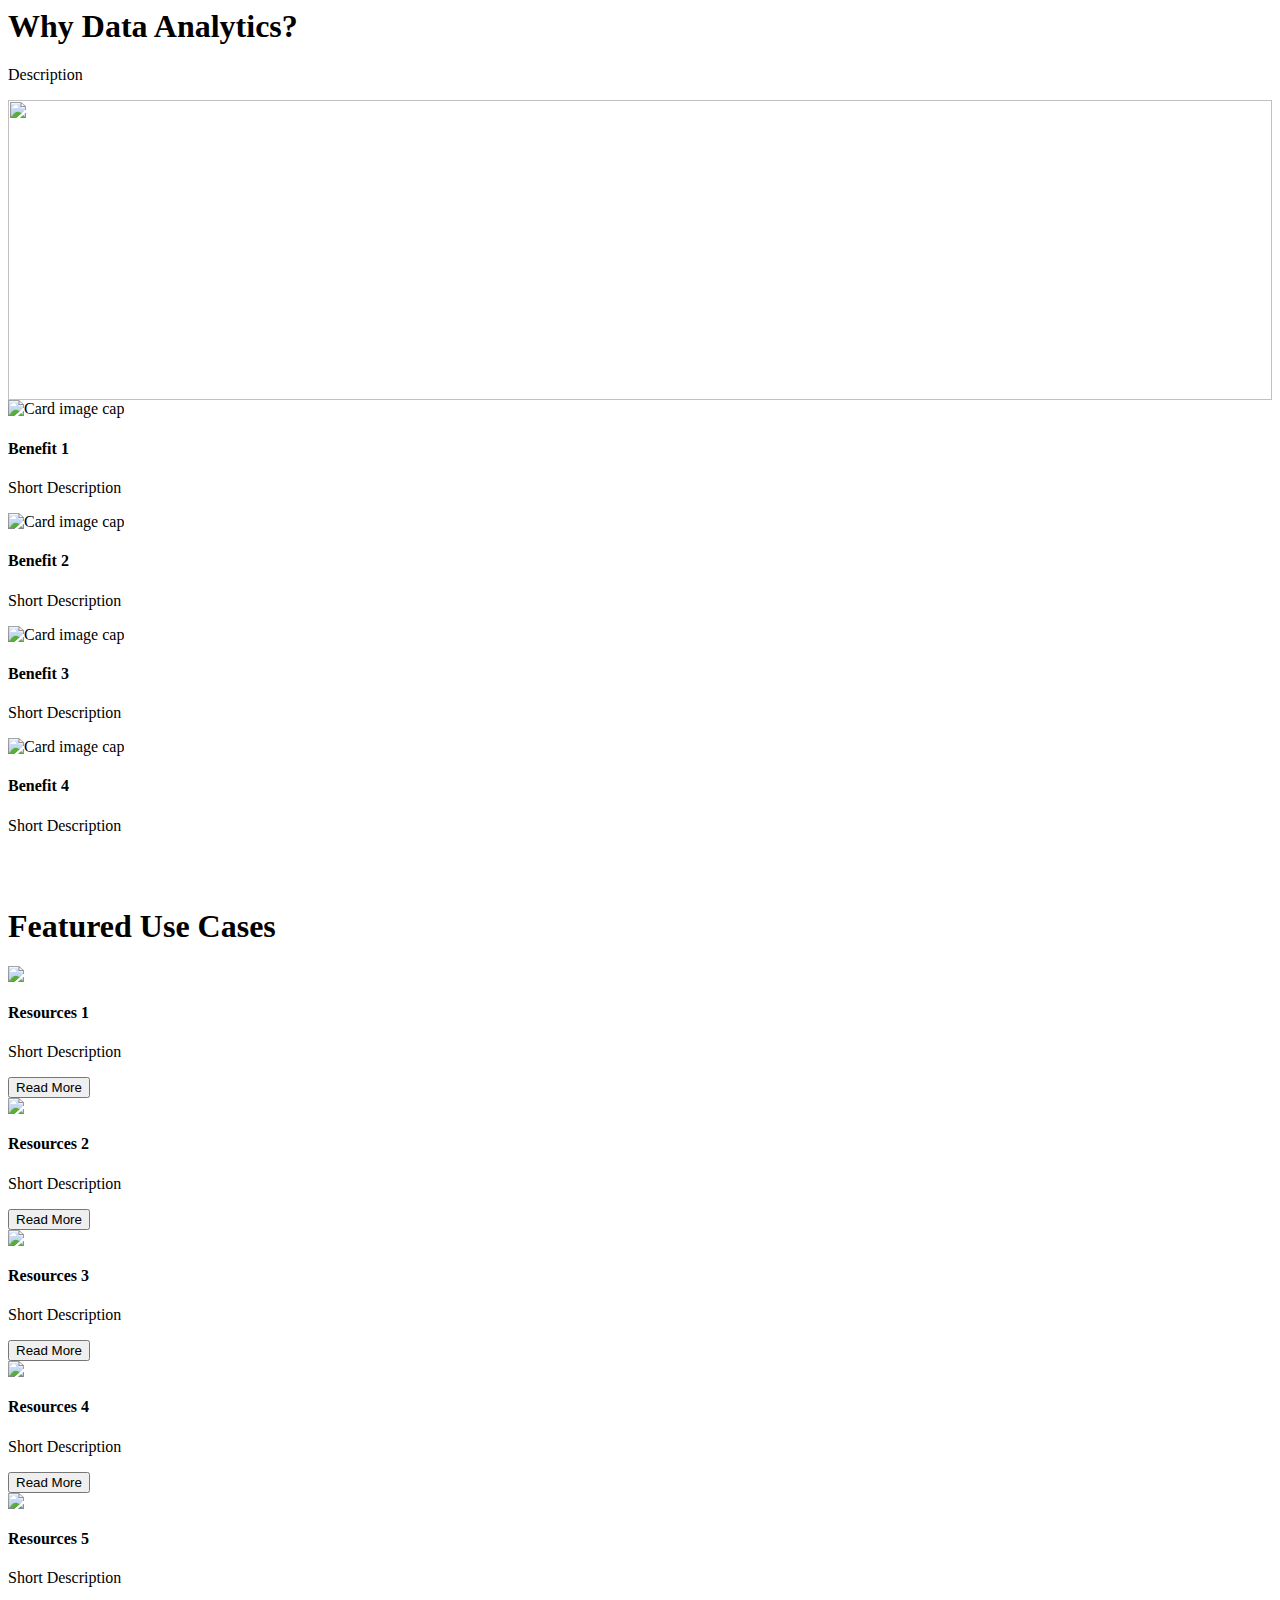
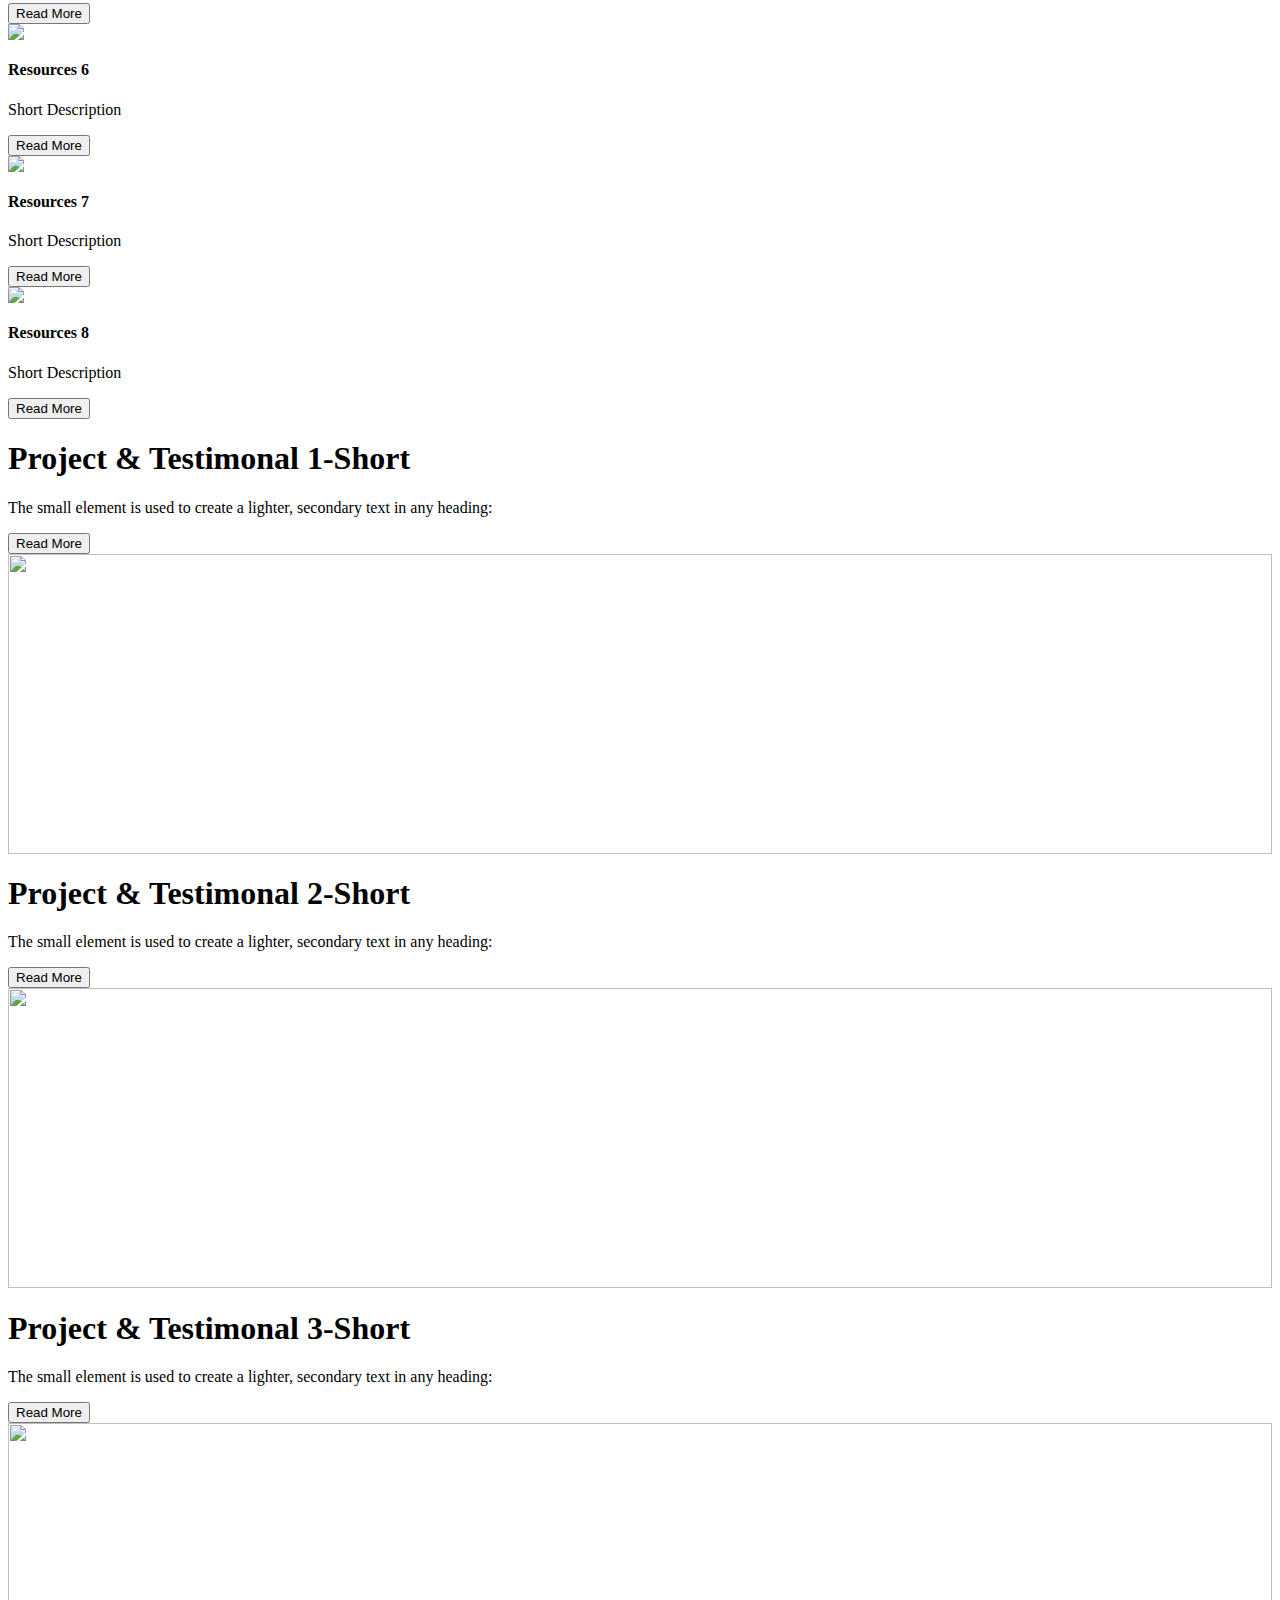
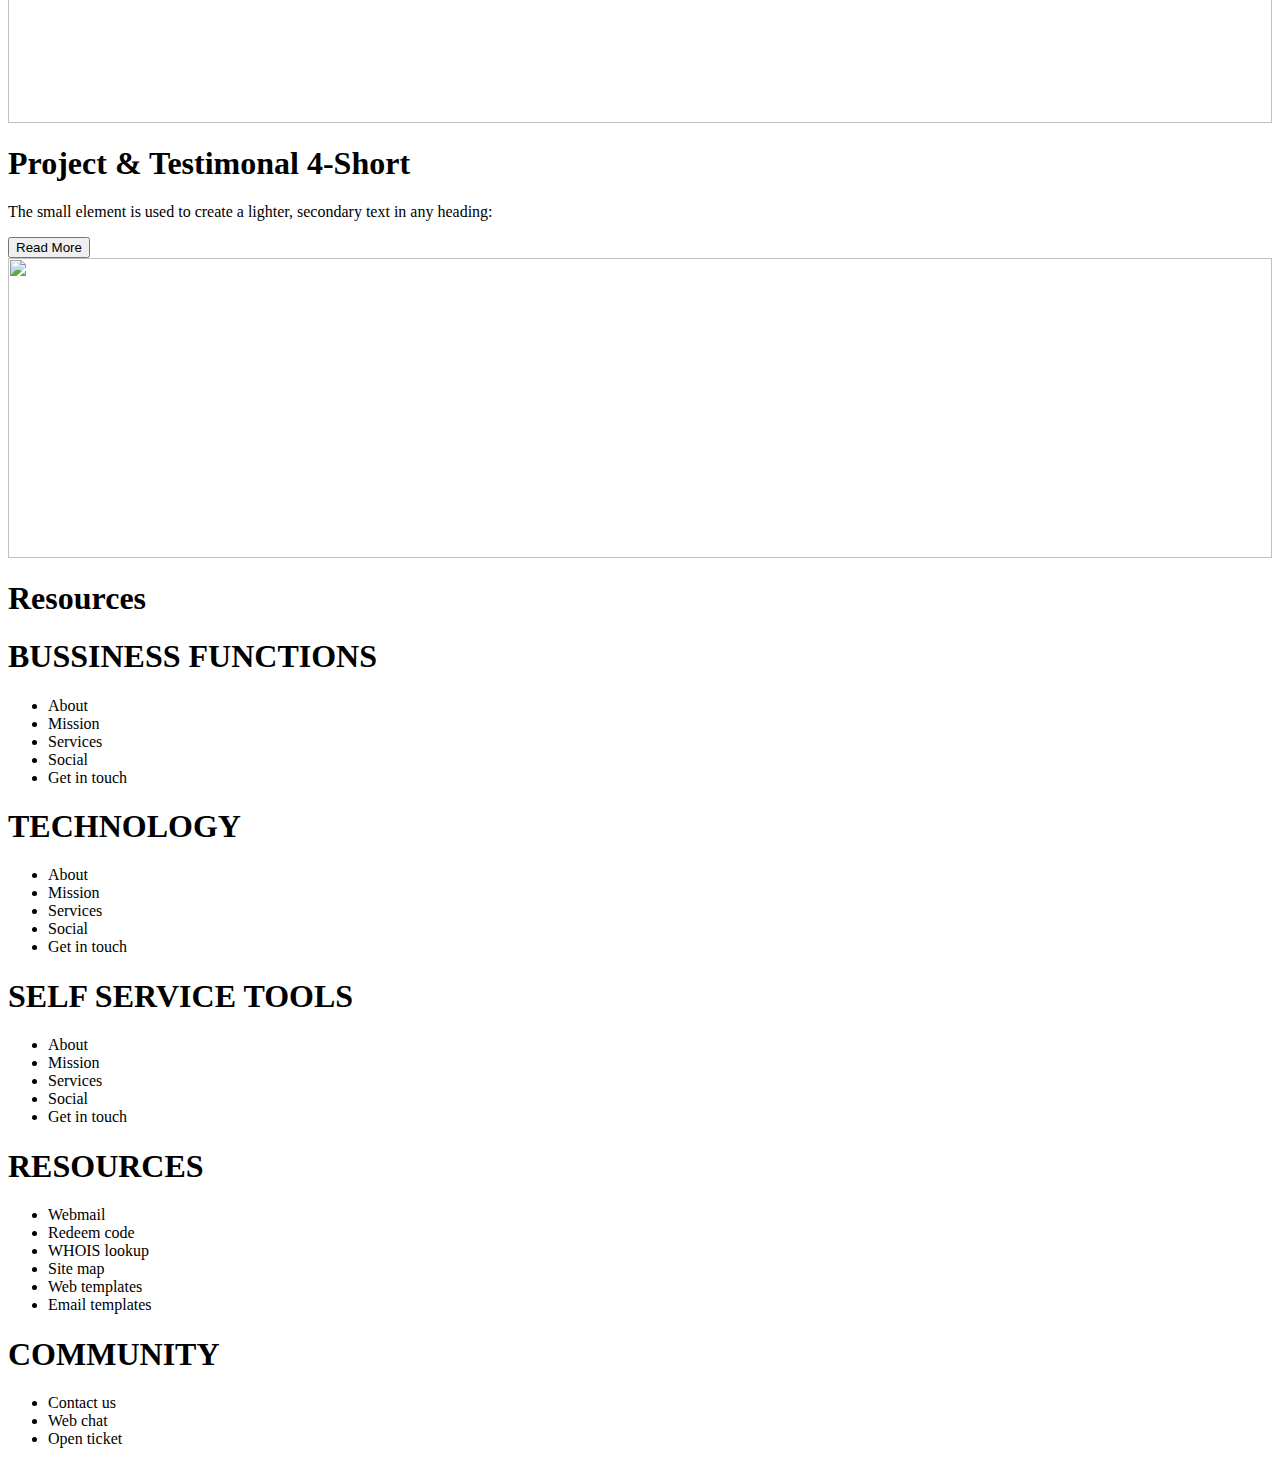
==== homescreen.component.html @ 533d82e9 "Add files via upload" ====
<html lang="en">
    <body>
        <div class="container">
            <div class="row">
              <div class="col-8">
                <h1>Why Data Analytics?</h1>
             

                <p>Description</p>       

            </div>
              <div class="col-4">
            
                <img src="https://learning.naukri.com/articles/wp-content/uploads/sites/11/2020/06/analytics_binary_code_network_digital-transformation-100777428-large.jpg" class="mx-auto" style="width:100%"  height="300">

            </div>
            </div>
              <div class="container">
              <div class="card-deck">

              <div class="row">
              <div class="col-sm-3">
                <div class="card1">
                    <img class="card-img-top img-fluid" src="https://miro.medium.com/max/702/1*Ra02AqsQlC0KV229EvM98g.png" alt="Card image cap">
                    <div class="card-block">
                        <h4 class="card-title text-center">Benefit 1</h4>
                        <p class="card-text text-center">Short Description</p>
                    </div>
                </div>
            </div>
            <div class="col-sm-3">
                <div class="card1">
                    <img class="card-img-top img-fluid" src="https://miro.medium.com/max/702/1*Ra02AqsQlC0KV229EvM98g.png" alt="Card image cap">
                    <div class="card-block">
                        <h4 class="card-title text-center">Benefit 2</h4>
                        <p class="card-text text-center">Short Description</p>
                    </div>
                </div>
            </div>
            <div class="col-sm-3">
                <div class="card1">
                    <img class="card-img-top img-fluid" src="https://miro.medium.com/max/702/1*Ra02AqsQlC0KV229EvM98g.png" alt="Card image cap">
                    <div class="card-block">
                        <h4 class="card-title text-center">Benefit 3</h4>
                        <p class="card-text text-center">Short Description</p>
                    </div>
                </div>
            </div>
            <div class="col-sm-3">
                <div class="card1">
                    <img class="card-img-top img-fluid" src="https://miro.medium.com/max/702/1*Ra02AqsQlC0KV229EvM98g.png" alt="Card image cap">
                    <div class="card-block">
                        <h4 class="card-title text-center">Benefit 4</h4>
                        <p class="card-text text-center">Short Description</p>
                    </div>
                </div>
            </div>
        </div>
            </div>
            </div>
<br>
<br>
            <div class="jumbotron">
            <div class="container-fluid">				
	<div class="row">
		<h1>Featured Use Cases</h1>
		<div class="col-sm-12">
			
			<div id="inam" class="carousel slide" data-interval="false">
				<div class="carousel-inner">
					<div class="carousel-item active">
						 <div class="container-fluid">
						 	<div class="row">
								<div class="card-deck">
								
						 		<div class="col-sm-12 col-lg-3">
									 	<div class="card">
						 				<img src="https://images.idgesg.net/images/article/2020/02/data_analytics_risk_assessment_tracking_trends_graphs_by_ipopba_gettyimages-1150397416_2400x1600-100828857-large.jpg" class="card-img-top">
						 				<div class="card-body">
						 					<h4 class="card-title">Resources 1</h4>
						 					<p class="card-text">Short Description</p>
						 					<button type="button" class="btn btn-warning">Read More</button>
						 					
						 				</div>
						 				
						 			</div>
						 			
						 		</div>
						 		<div class="col-sm-12 col-lg-3">
						 			<div class="card">
						 				<img src="https://images.idgesg.net/images/article/2020/02/data_analytics_risk_assessment_tracking_trends_graphs_by_ipopba_gettyimages-1150397416_2400x1600-100828857-large.jpg" class="card-img-top">
						 				<div class="card-body">
						 					<h4 class="card-title">Resources 2</h4>
						 					<p class="card-text">Short Description</p>
						 					<button type="button" class="btn btn-warning">Read More</button>
						 					
						 				</div>
						 				
						 			</div>
						 			
								 </div>
								 <div class="col-sm-12 col-lg-3">
									<div class="card">
										<img src="https://images.idgesg.net/images/article/2020/02/data_analytics_risk_assessment_tracking_trends_graphs_by_ipopba_gettyimages-1150397416_2400x1600-100828857-large.jpg" class="card-img-top">
										<div class="card-body">
											<h4 class="card-title">Resources 3</h4>
											<p class="card-text">Short Description</p>
											<button type="button" class="btn btn-warning">Read More</button>
											
										</div>
										
									</div>
									
								</div>
						 		<div class="col-sm-12 col-lg-3">
						 			<div class="card">
						 				<img src="https://images.idgesg.net/images/article/2020/02/data_analytics_risk_assessment_tracking_trends_graphs_by_ipopba_gettyimages-1150397416_2400x1600-100828857-large.jpg" class="card-img-top">
						 				<div class="card-body">
						 					<h4 class="card-title">Resources 4</h4>
						 					<p class="card-text">Short Description</p>
						 					<button type="button" class="btn btn-warning">Read More</button>
						 					
						 				</div>
						 				
						 			</div>
						 			
						 		</div>
						 		
						 	</div>
						 	</div>
						 </div>

						
					</div>
					<div class="carousel-item">
						 <div class="container-fluid">
						 	<div class="row">
								<div class="card-deck">
						 		<div class="col-sm-12 col-lg-3">
						 			<div class="card">
						 				<img src="https://images.idgesg.net/images/article/2020/02/data_analytics_risk_assessment_tracking_trends_graphs_by_ipopba_gettyimages-1150397416_2400x1600-100828857-large.jpg" class="card-img-top">
						 				<div class="card-body">
						 					<h4 class="card-title">Resources 5</h4>
						 					<p class="card-text">Short Description</p>
						 					<button type="button" class="btn btn-warning">Read More</button>
						 					
						 				</div>
						 				
						 			</div>
						 			
						 		</div>
						 		<div class="col-sm-12 col-lg-3">
						 			<div class="card">
						 				<img src="https://images.idgesg.net/images/article/2020/02/data_analytics_risk_assessment_tracking_trends_graphs_by_ipopba_gettyimages-1150397416_2400x1600-100828857-large.jpg" class="card-img-top">
						 				<div class="card-body">
						 					<h4 class="card-title">Resources 6</h4>
						 					<p class="card-text">Short Description</p>
						 					<button type="button" class="btn btn-warning">Read More</button>
						 					
						 				</div>
						 				
						 			</div>
						 			
								 </div>
								 <div class="col-sm-12 col-lg-3">
									<div class="card">
										<img src="https://images.idgesg.net/images/article/2020/02/data_analytics_risk_assessment_tracking_trends_graphs_by_ipopba_gettyimages-1150397416_2400x1600-100828857-large.jpg" class="card-img-top">
										<div class="card-body">
											<h4 class="card-title">Resources 7</h4>
											<p class="card-text">Short Description</p>
											<button type="button" class="btn btn-warning">Read More</button>
											
										</div>
										
									</div>
									
								</div>
						 		<div class="col-sm-12 col-lg-3">
						 			<div class="card">
						 				<img src="https://images.idgesg.net/images/article/2020/02/data_analytics_risk_assessment_tracking_trends_graphs_by_ipopba_gettyimages-1150397416_2400x1600-100828857-large.jpg" class="card-img-top">
						 				<div class="card-body">
						 					<h4 class="card-title">Resources 8</h4>
						 					<p class="card-text">Short Description</p>
						 					<button type="button" class="btn btn-warning">Read More</button>
						 					
						 				</div>
						 				
						 			</div>
						 			
						 		</div>
						 		
						 	</div>
						 	</div>
						 </div>

						
					</div>
					
				</div>
				<a href="#inam" class="carousel-control-prev" data-slide="prev">
					<span class="carousel-control-prev-icon"></span>
				</a>
				<a href="#inam" class="carousel-control-next" data-slide="next">
					<span class="carousel-control-next-icon"></span>
				</a>
				
			</div>
			
		</div>
		
	</div>
</div>
</div>
<div class="container-fluid">

<div class="row">
	<div class="col-8">
	  <h1>Project & Testimonal 1-Short</h1>
   

	  <p>The small element is used to create a lighter, secondary text in any heading:</p>  
	  <button type="button" class="btn btn-success">Read More</button>
     

  </div>
	<div class="col-4">
  
	  <img src="https://arizent.brightspotcdn.com/dims4/default/f88c7f2/2147483647/strip/true/crop/510x345+0+0/resize/510x345!/quality/90/?url=https%3A%2F%2Farizent.brightspotcdn.com%2F82%2Ff7%2F4db77e6a4e7d85cb3c363ae70723%2Fdata-analytics-22.png" class="mx-auto" style="width:100%"  height="300">

  </div>
  <div class="col-8">
	<h1>Project & Testimonal 2-Short</h1>
 

	<p>The small element is used to create a lighter, secondary text in any heading:</p>     
	
	<button type="button" class="btn btn-success">Read More</button>


</div>
  <div class="col-4">

	<img src="https://arizent.brightspotcdn.com/dims4/default/f88c7f2/2147483647/strip/true/crop/510x345+0+0/resize/510x345!/quality/90/?url=https%3A%2F%2Farizent.brightspotcdn.com%2F82%2Ff7%2F4db77e6a4e7d85cb3c363ae70723%2Fdata-analytics-22.png" class="mx-auto" style="width:100%"  height="300">

</div>
<div class="col-8">
	<h1>Project & Testimonal 3-Short</h1>
 

	<p>The small element is used to create a lighter, secondary text in any heading:</p>  
	<button type="button" class="btn btn-success">Read More</button>
     

</div>
  <div class="col-4">

	<img src="https://arizent.brightspotcdn.com/dims4/default/f88c7f2/2147483647/strip/true/crop/510x345+0+0/resize/510x345!/quality/90/?url=https%3A%2F%2Farizent.brightspotcdn.com%2F82%2Ff7%2F4db77e6a4e7d85cb3c363ae70723%2Fdata-analytics-22.png" class="mx-auto" style="width:100%"  height="300">

</div>
<div class="col-8">
	<h1>Project & Testimonal 4-Short</h1>
 

	<p>The small element is used to create a lighter, secondary text in any heading:</p>    
	<button type="button" class="btn btn-success">Read More</button>
   

</div>
  <div class="col-4">

	<img src="https://arizent.brightspotcdn.com/dims4/default/f88c7f2/2147483647/strip/true/crop/510x345+0+0/resize/510x345!/quality/90/?url=https%3A%2F%2Farizent.brightspotcdn.com%2F82%2Ff7%2F4db77e6a4e7d85cb3c363ae70723%2Fdata-analytics-22.png" class="mx-auto" style="width:100%"  height="300">

</div>
  </div>
</div>

<!-- FOOTER START -->
<div class="footer">

	<div class="contain">
		<div class="col">
			<h1 class="font-weight-bolder">Resources</h1>
		</div>
	<div class="col">
	  <h1>BUSSINESS FUNCTIONS</h1>
	  <ul>
		<li>About</li>
		<li>Mission</li>
		<li>Services</li>
		<li>Social</li>
		<li>Get in touch</li>
	  </ul>
	</div>
	<div class="col">
	  <h1>TECHNOLOGY</h1>
	  <ul>
		<li>About</li>
		<li>Mission</li>
		<li>Services</li>
		<li>Social</li>
		<li>Get in touch</li>
	  </ul>
	</div>
	<div class="col">
	  <h1>SELF SERVICE TOOLS</h1>
	  <ul>
		<li>About</li>
		<li>Mission</li>
		<li>Services</li>
		<li>Social</li>
		<li>Get in touch</li>
	  </ul>
	</div>
	<div class="col">
	  <h1>RESOURCES</h1>
	  <ul>
		<li>Webmail</li>
		<li>Redeem code</li>
		<li>WHOIS lookup</li>
		<li>Site map</li>
		<li>Web templates</li>
		<li>Email templates</li>
	  </ul>
	</div>
	<div class="col">
	  <h1>COMMUNITY</h1>
	  <ul>
		<li>Contact us</li>
		<li>Web chat</li>
		<li>Open ticket</li>
	  </ul>
	</div>
  <div class="clearfix"> </div>
  </div>
  </div>
  <!-- END OF FOOTER -->




          </div>
    </body>
</html>
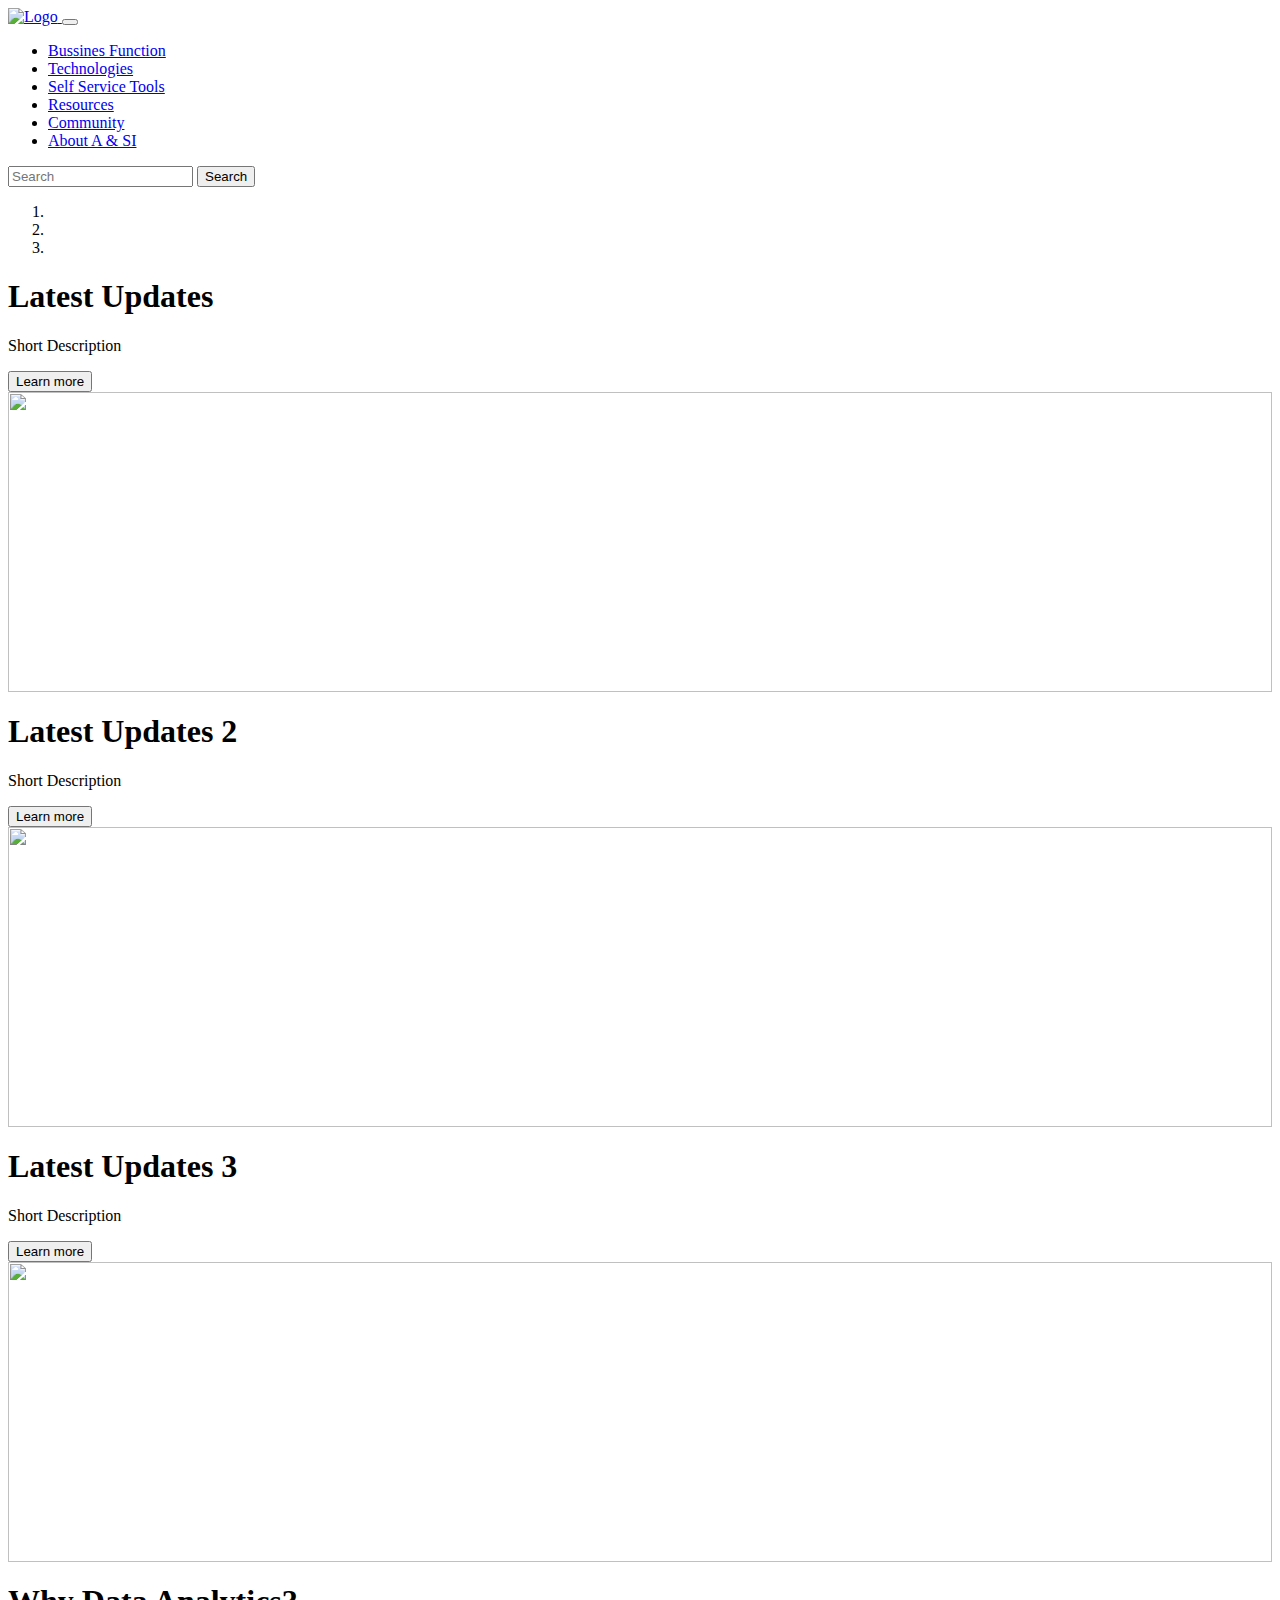
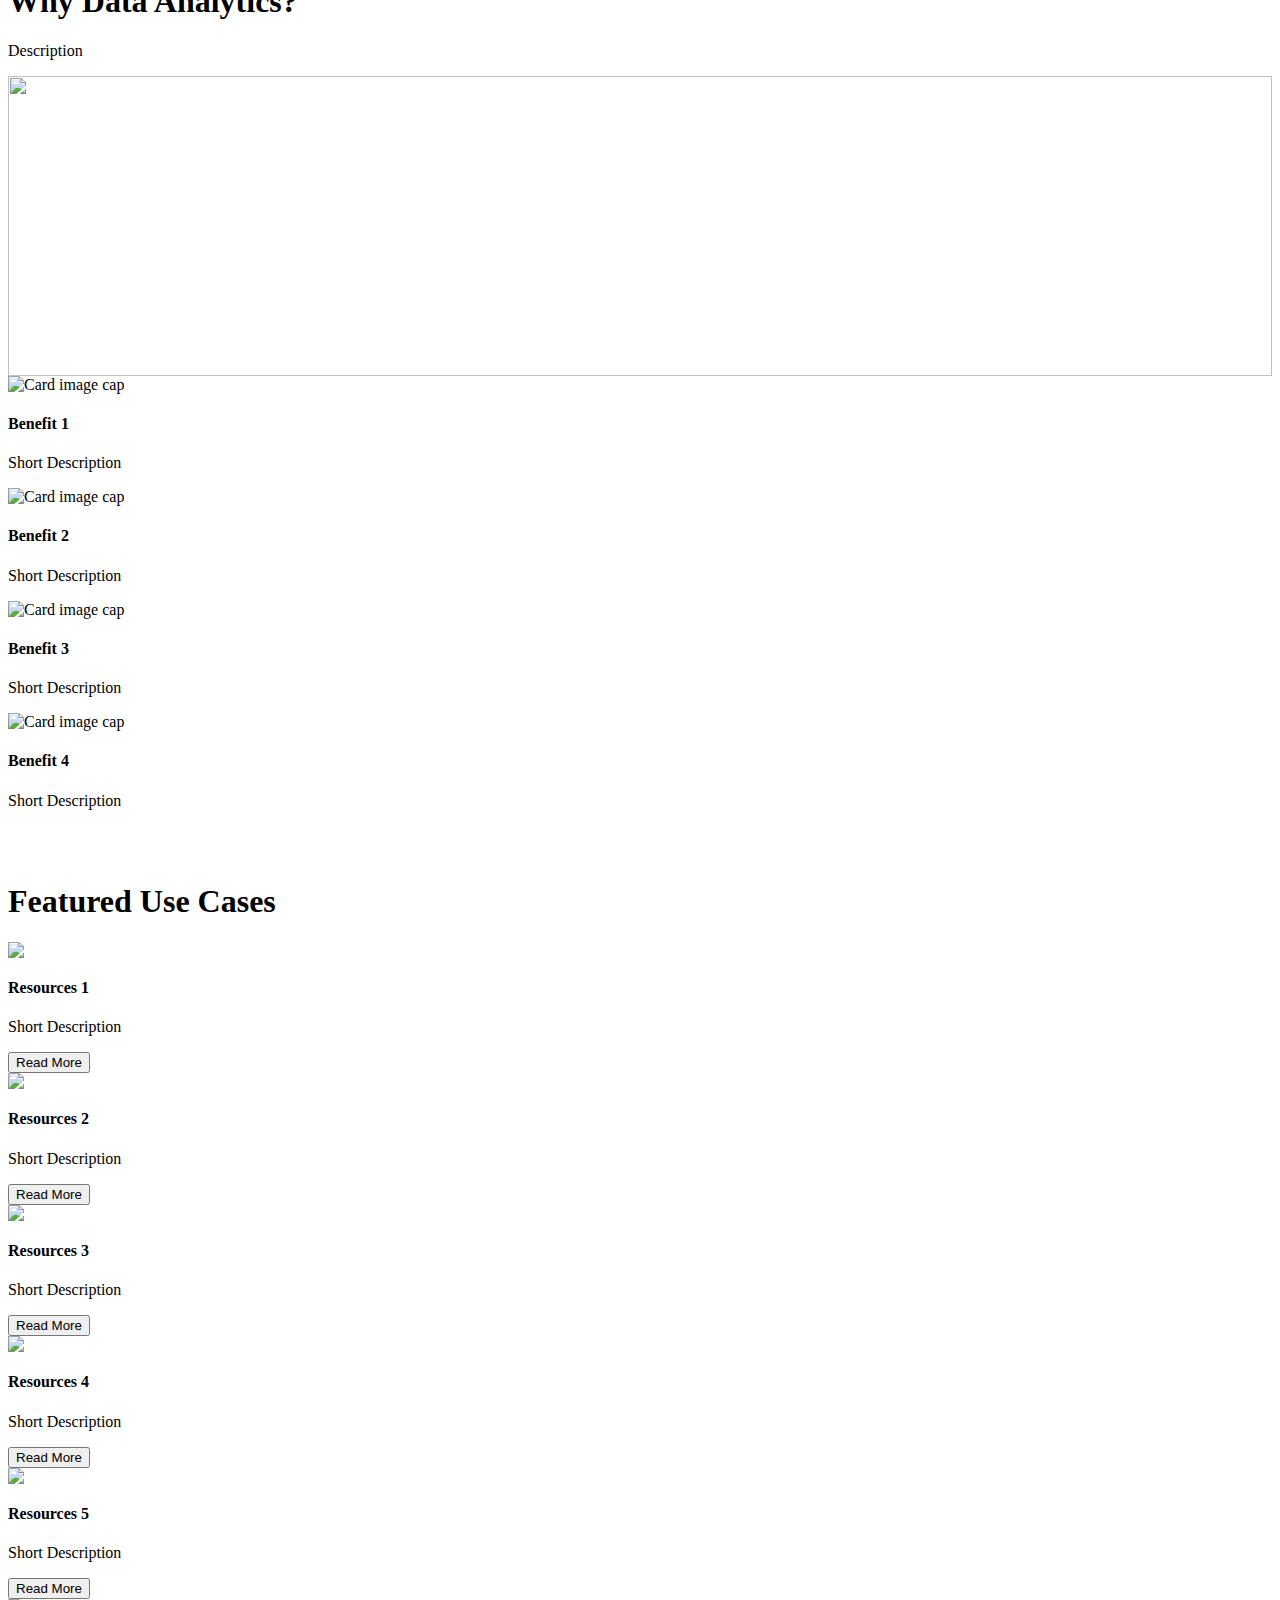
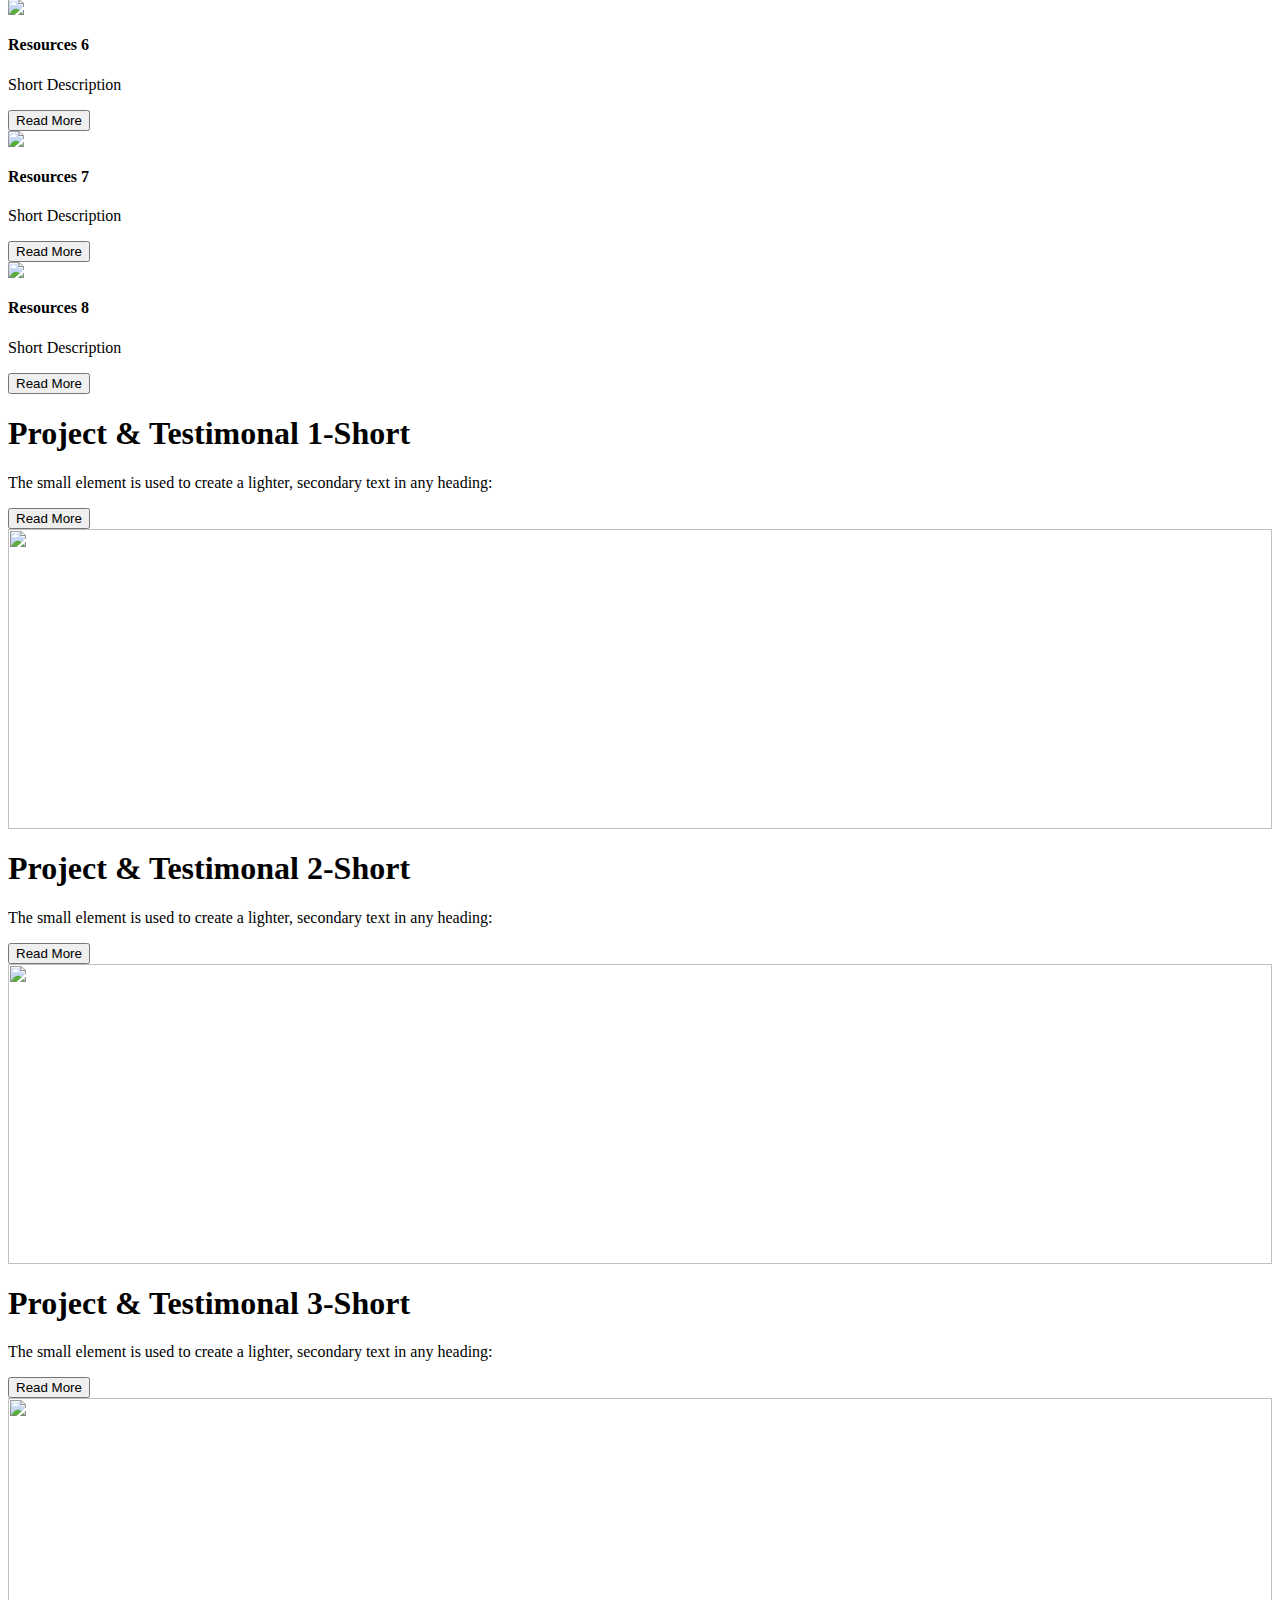
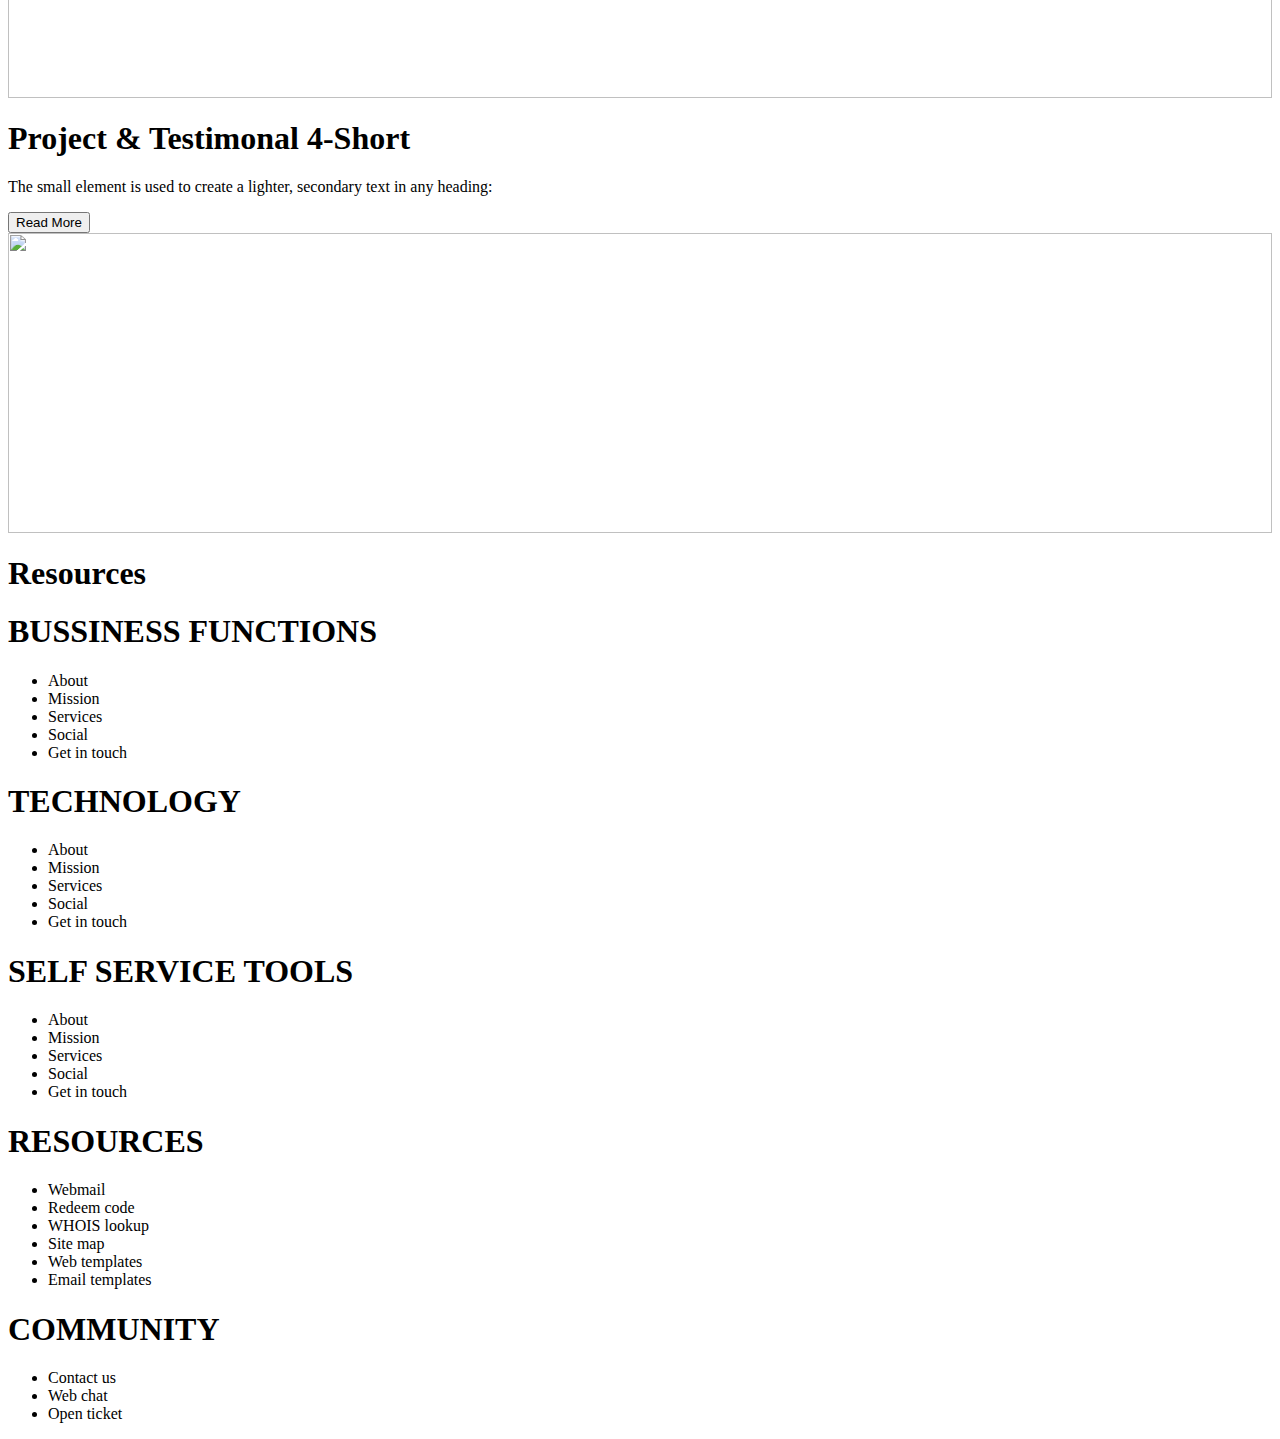
==== commit 3eb35882: "Add files via upload" ====
--- a/homescreen.component.html
+++ b/homescreen.component.html
@@ -1,6 +1,119 @@
 <html lang="en">
     <body>
+			<nav class="navbar navbar-expand-md navbar-dark bg-lignt fixed-top">
+				<a href="#" class="navbar-brand">
+					<img src="https://www.clker.com/cliparts/1/2/b/2/13328194451478668535apple-logo-th.png" alt="Logo">
+				</a>			
+					<button type="button" class="navbar-toggler" data-toggle="collapse" data-target="#collapsibleNavbar" aria-expanded="false" aria-controls="navbar">
+					<span class="navbar-toggler-icon"></span>
+				</button>
+		
+				<div class="navbar-collapse collapse" id="collapsibleNavbar">
+					<ul class="navbar-nav md-auto">
+						<li class="nav-item active">
+						<a href="#" class="nav-link">Bussines Function</a>
+						</li>
+						<li class="nav-item">
+						<a href="#" class="nav-link">Technologies</a>
+						</li>
+						<li class="nav-item">
+						<a href="#" class="nav-link">Self Service Tools</a>
+						</li>
+						<li class="nav-item">
+						<a href="#" class="nav-link">Resources</a>
+						</li>
+						<li class="nav-item ">
+						<a href="#" class="nav-link">Community</a>
+						</li>
+						<li class="nav-item ">
+						<a href="#" class="nav-link">About A & SI</a>
+						</li>
+						</ul>
+		
+	<form class="form-inline ml-auto">
+		<input type="text" class="form-control mr-sm-2" placeholder="Search">
+		<button type="submit" class="btn btn-success">Search</button>
+	</form>
+
+	</div>
+			</nav>
+
         <div class="container">
+			<!--Carousel Wrapper-->
+<div id="carousel-example" class="carousel slide carousel-fade" data-ride="carousel">
+	<div class="jumbotron">
+	<!--Indicators-->
+	<ol class="carousel-indicators">
+	  <li data-target="#carousel-example" data-slide-to="0" class="active"></li>
+	  <li data-target="#carousel-example" data-slide-to="1"></li>
+	  <li data-target="#carousel-example" data-slide-to="2"></li>
+	</ol>
+	<!--/.Indicators-->
+	<!--Slides-->
+	<div class="carousel-inner" role="listbox">
+	  <!--First slide-->
+	  <div class="carousel-item active">
+		<div class="row">
+			<div class="col-8">
+			  <h1>Latest Updates</h1>
+		   
+
+			  <p>Short Description</p>  
+			  <button>Learn more</button>     
+
+		  </div>
+			<div class="col-4">
+		  
+			  <img src="https://learning.naukri.com/articles/wp-content/uploads/sites/11/2020/06/analytics_binary_code_network_digital-transformation-100777428-large.jpg" class="mx-auto" style="width:100%"  height="300">
+
+		  </div>
+		  </div>
+	  </div>
+	  <!--/First slide-->
+	  <!--Second slide-->
+	  <div class="carousel-item">
+		<div class="row">
+			<div class="col-8">
+			  <h1>Latest Updates 2</h1>
+		   
+
+			  <p>Short Description</p>  
+			  <button>Learn more</button>     
+     
+
+		  </div>
+			<div class="col-4">
+		  
+			  <img src="https://learning.naukri.com/articles/wp-content/uploads/sites/11/2020/06/analytics_binary_code_network_digital-transformation-100777428-large.jpg" class="mx-auto" style="width:100%"  height="300">
+
+		  </div>
+		  </div>
+	  </div>
+	  <!--/Second slide-->
+	  <!--Third slide-->
+	  <div class="carousel-item">
+		<div class="row">
+			<div class="col-8">
+			  <h1>Latest Updates 3</h1>
+		   
+
+			  <p>Short Description</p>       
+			  <button>Learn more</button>     
+
+
+		  </div>
+			<div class="col-4">
+		  
+			  <img src="https://learning.naukri.com/articles/wp-content/uploads/sites/11/2020/06/analytics_binary_code_network_digital-transformation-100777428-large.jpg" class="mx-auto" style="width:100%"  height="300">
+
+		  </div>
+		  </div>
+	  </div>
+	  <!--/Third slide-->
+	</div>
+  </div>
+  <!--/.Carousel Wrapper-->
+			</div>
             <div class="row">
               <div class="col-8">
                 <h1>Why Data Analytics?</h1>
@@ -66,7 +179,7 @@
 		<h1>Featured Use Cases</h1>
 		<div class="col-sm-12">
 			
-			<div id="inam" class="carousel slide" data-interval="false">
+			<div id="inam" class="carousel slide" data-interval="false" data-ride="carousel">
 				<div class="carousel-inner">
 					<div class="carousel-item active">
 						 <div class="container-fluid">
@@ -74,7 +187,7 @@
 								<div class="card-deck">
 								
 						 		<div class="col-sm-12 col-lg-3">
-									 	<div class="card">
+									 	<div class="card"> 
 						 				<img src="https://images.idgesg.net/images/article/2020/02/data_analytics_risk_assessment_tracking_trends_graphs_by_ipopba_gettyimages-1150397416_2400x1600-100828857-large.jpg" class="card-img-top">
 						 				<div class="card-body">
 						 					<h4 class="card-title">Resources 1</h4>
@@ -198,10 +311,10 @@
 					
 				</div>
 				<a href="#inam" class="carousel-control-prev" data-slide="prev">
-					<span class="carousel-control-prev-icon"></span>
+					<span class="carousel-control-prev-icon1"></span>
 				</a>
 				<a href="#inam" class="carousel-control-next" data-slide="next">
-					<span class="carousel-control-next-icon"></span>
+					<span class="carousel-control-next-icon1"></span>
 				</a>
 				
 			</div>
@@ -338,6 +451,7 @@
 
 
 
-          </div>
+		  </div>
+		  
     </body>
 </html>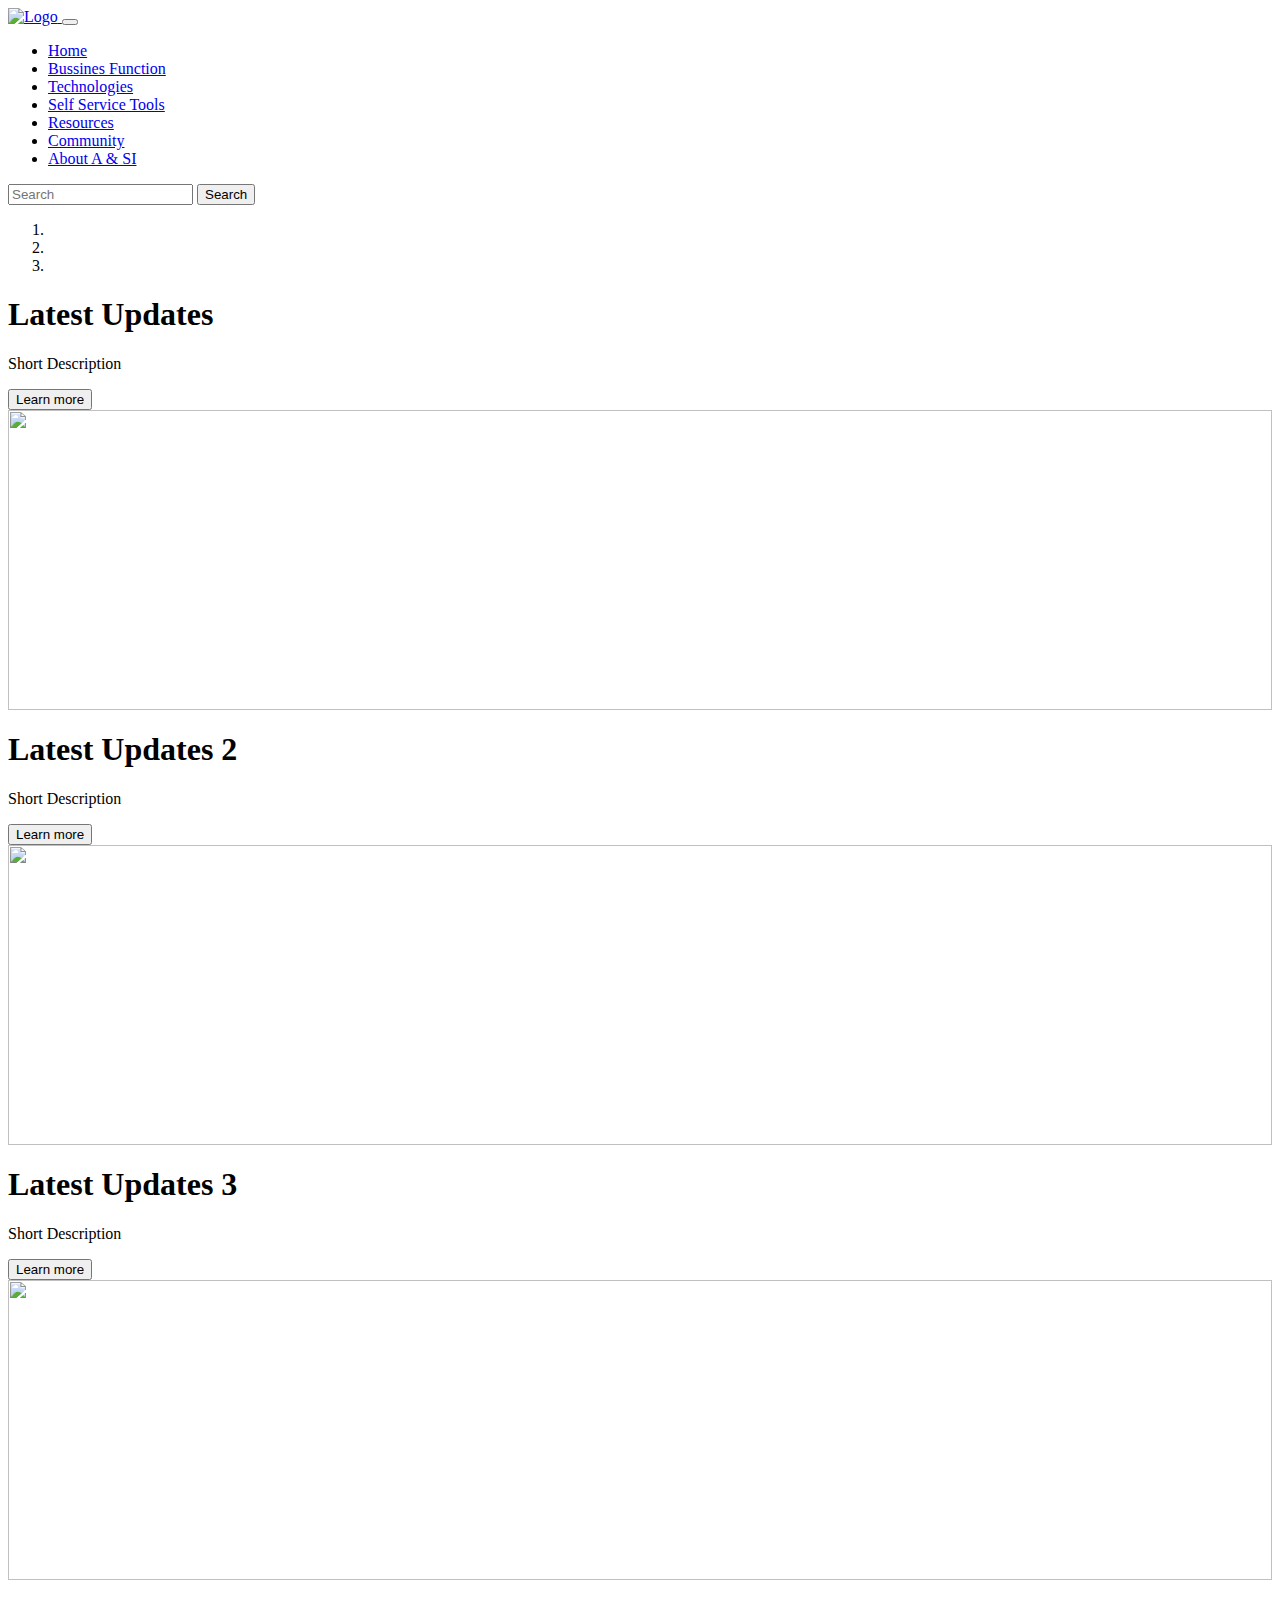
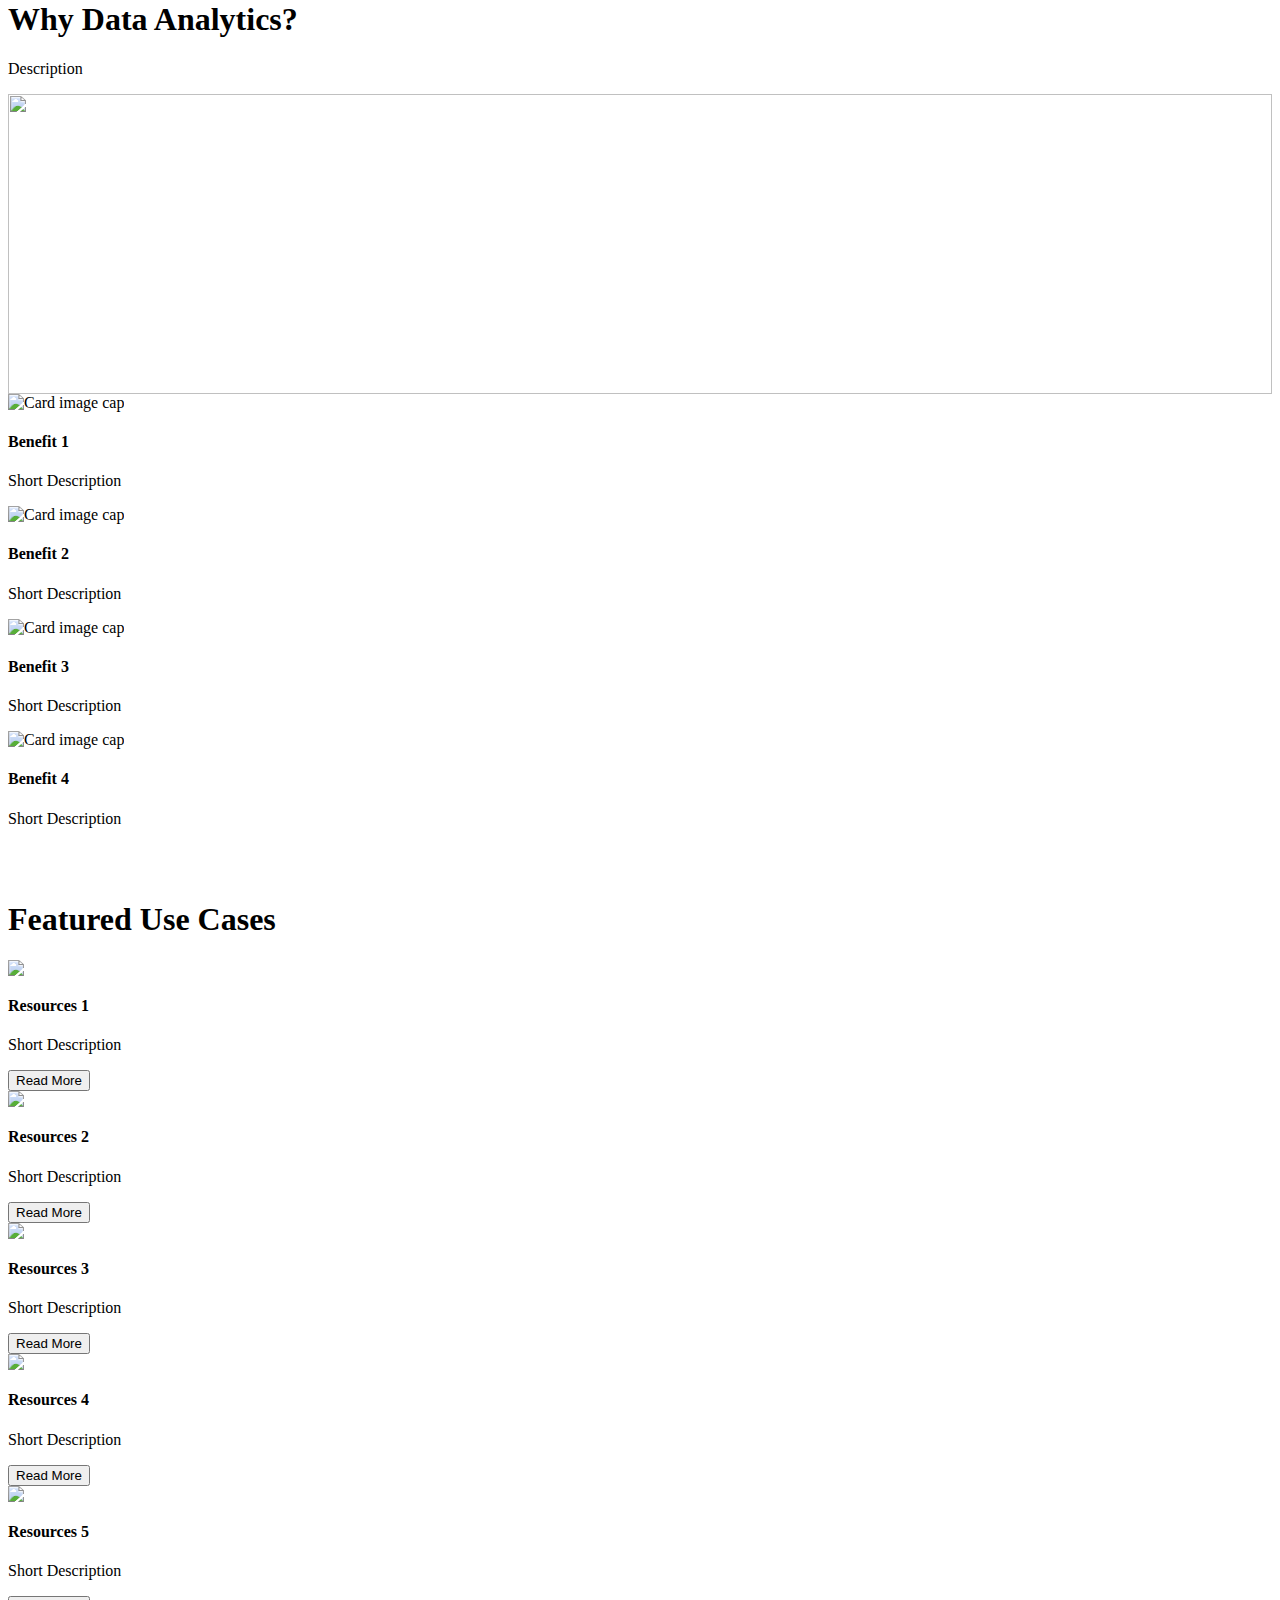
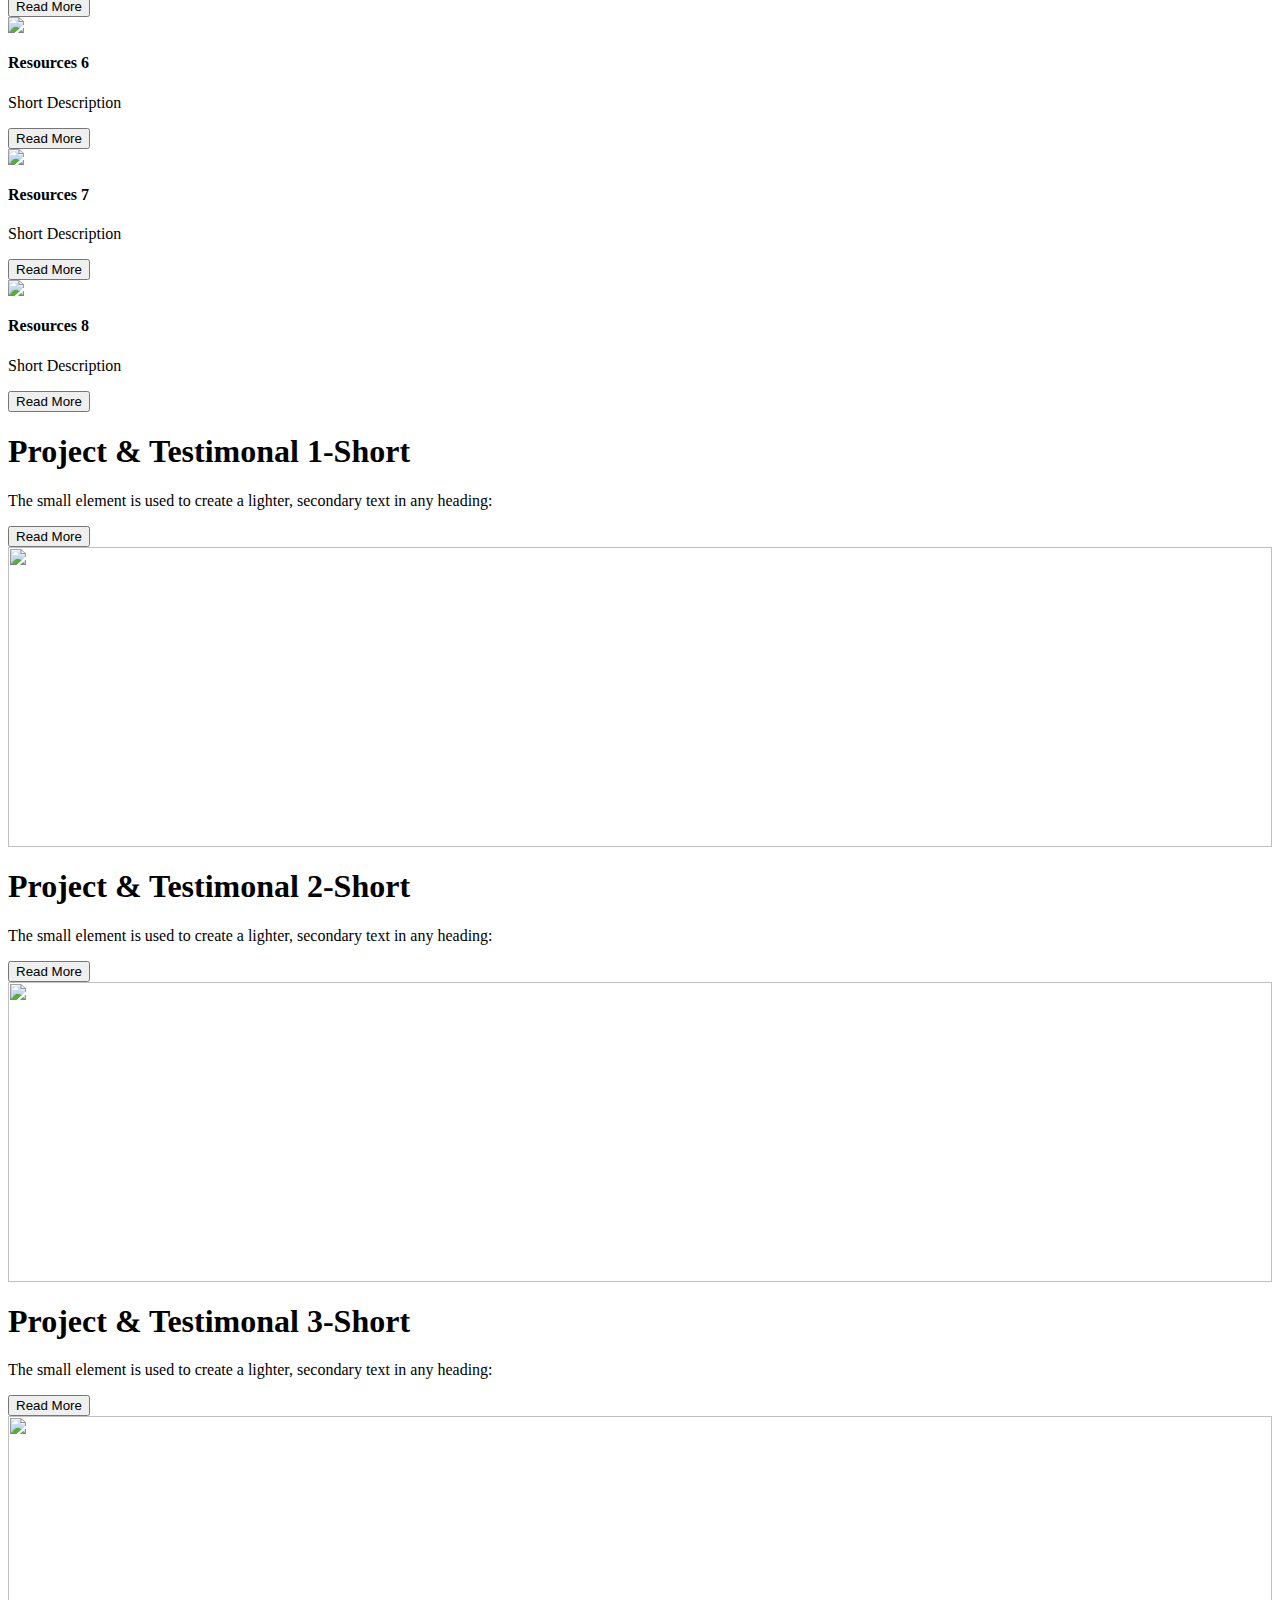
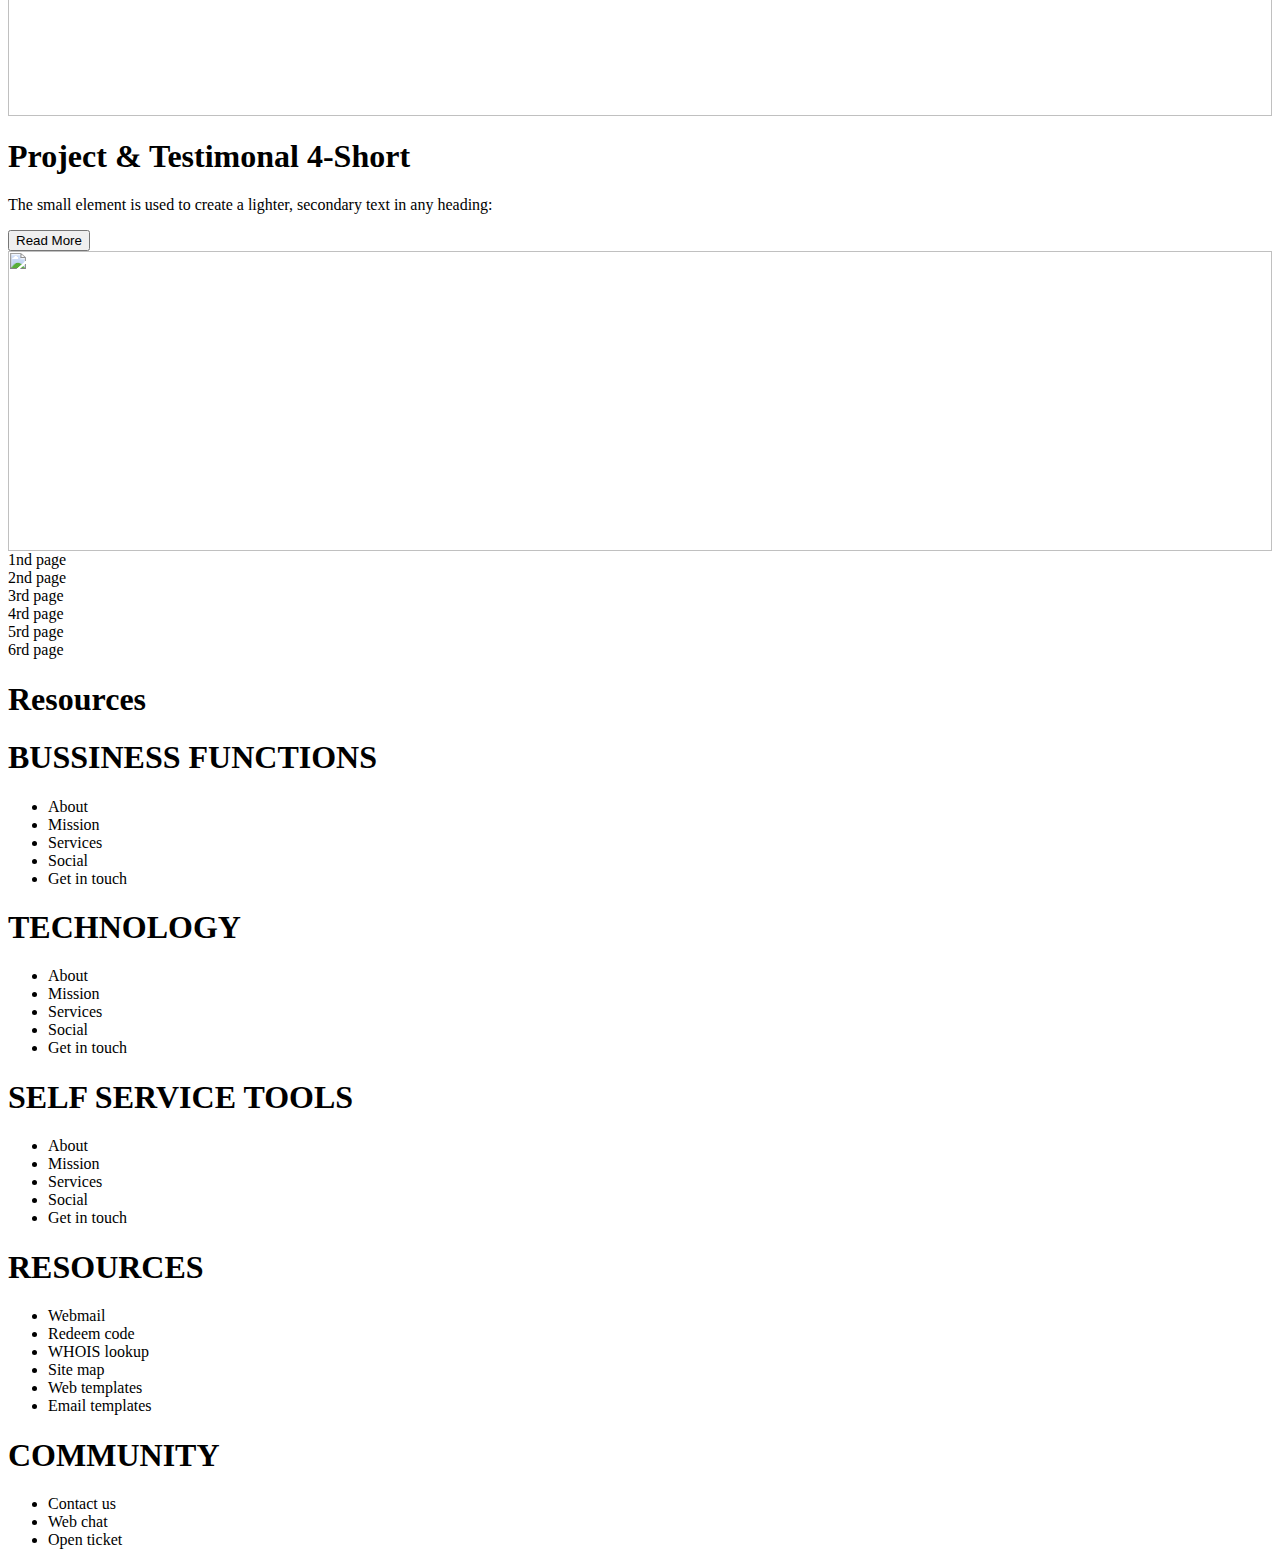
==== commit f886bf0e: "Add files via upload" ====
--- a/homescreen.component.html
+++ b/homescreen.component.html
@@ -1,44 +1,48 @@
 <html lang="en">
     <body>
-			<nav class="navbar navbar-expand-md navbar-dark bg-lignt fixed-top">
+        <div class="container">
+			<nav class="navbar navbar-expand-md navbar-light fixed-top">
 				<a href="#" class="navbar-brand">
-					<img src="https://www.clker.com/cliparts/1/2/b/2/13328194451478668535apple-logo-th.png" alt="Logo">
+					<img src="" alt="Logo">
 				</a>			
 					<button type="button" class="navbar-toggler" data-toggle="collapse" data-target="#collapsibleNavbar" aria-expanded="false" aria-controls="navbar">
 					<span class="navbar-toggler-icon"></span>
 				</button>
-		
+			
 				<div class="navbar-collapse collapse" id="collapsibleNavbar">
-					<ul class="navbar-nav md-auto">
-						<li class="nav-item active">
-						<a href="#" class="nav-link">Bussines Function</a>
-						</li>
+					<ul class="nav nav-tabs" id="myTab" role="tablist">
 						<li class="nav-item">
-						<a href="#" class="nav-link">Technologies</a>
+							<a class="nav-link active" id="Home-tab" data-toggle="tab" href="#Home" role="tab" aria-controls="Home" aria-selected="true">Home</a>
 						</li>
 						<li class="nav-item">
-						<a href="#" class="nav-link">Self Service Tools</a>
+							<a class="nav-link" id="Bussines-tab" data-toggle="tab" href="#Bussines" role="tab" aria-controls="Bussines" aria-selected="false">Bussines Function</a>
 						</li>
 						<li class="nav-item">
-						<a href="#" class="nav-link">Resources</a>
+							<a class="nav-link" id="Technologies-tab" data-toggle="tab" href="#Technologies" role="tab" aria-controls="Technologies" aria-selected="false">Technologies</a>
+						</li>
+						<li class="nav-item">
+							<a class="nav-link" id="Service-tab" data-toggle="tab" href="#Service" role="tab" aria-controls="Service" aria-selected="false">Self Service Tools</a>
+						</li>
+						<li class="nav-item">
+							<a class="nav-link" id="Resources-tab" data-toggle="tab" href="#Resources" role="tab" aria-controls="Resources" aria-selected="false">Resources</a>
 						</li>
 						<li class="nav-item ">
-						<a href="#" class="nav-link">Community</a>
+							<a class="nav-link" id="Community-tab" data-toggle="tab" href="#Community" role="tab" aria-controls="Community" aria-selected="false">Community</a>
 						</li>
 						<li class="nav-item ">
-						<a href="#" class="nav-link">About A & SI</a>
+							<a class="nav-link" id="About-tab" data-toggle="tab" href="#About" role="tab" aria-controls="About" aria-selected="false">About A & SI</a>
 						</li>
 						</ul>
-		
-	<form class="form-inline ml-auto">
-		<input type="text" class="form-control mr-sm-2" placeholder="Search">
-		<button type="submit" class="btn btn-success">Search</button>
-	</form>
-
-	</div>
+			
+			<form class="form-inline ml-auto">
+			<input type="text" class="form-control mr-sm-2" placeholder="Search">
+			<button type="submit" class="btn btn-success">Search</button>
+			</form>
+			
+			</div>
 			</nav>
-
-        <div class="container">
+			<div class="tab-content" id="myTabContent">
+				<div class="tab-pane fade show active" id="Home" role="tabpanel" aria-labelledby="Home-tab">
 			<!--Carousel Wrapper-->
 <div id="carousel-example" class="carousel slide carousel-fade" data-ride="carousel">
 	<div class="jumbotron">
@@ -179,7 +183,7 @@
 		<h1>Featured Use Cases</h1>
 		<div class="col-sm-12">
 			
-			<div id="inam" class="carousel slide" data-interval="false" data-ride="carousel">
+			<div id="inam" class="carousel slide" data-interval="false" data-ride="carousel" data-wrap="false">
 				<div class="carousel-inner">
 					<div class="carousel-item active">
 						 <div class="container-fluid">
@@ -387,6 +391,30 @@
   </div>
 </div>
 
+
+
+
+
+</div>
+<div class="tab-pane fade" id="Bussines" role="tabpanel" aria-labelledby="Bussines-tab">1nd page</div>
+
+
+<div class="tab-pane fade" id="Technologies" role="tabpanel" aria-labelledby="Technologies-tab">2nd page</div>
+
+<div class="tab-pane fade" id="Service" role="tabpanel" aria-labelledby="Service-tab">3rd page</div>
+
+<div class="tab-pane fade" id="Resources" role="tabpanel" aria-labelledby="Resources-tab">4rd page</div>
+
+<div class="tab-pane fade" id="Community" role="tabpanel" aria-labelledby="Community-tab">5rd page</div>
+
+<div class="tab-pane fade" id="About" role="tabpanel" aria-labelledby="About-tab">6rd page</div>
+
+
+
+
+
+</div>
+
 <!-- FOOTER START -->
 <div class="footer">
 
@@ -448,9 +476,6 @@
   </div>
   <!-- END OF FOOTER -->
 
-
-
-
 		  </div>
 		  
     </body>
